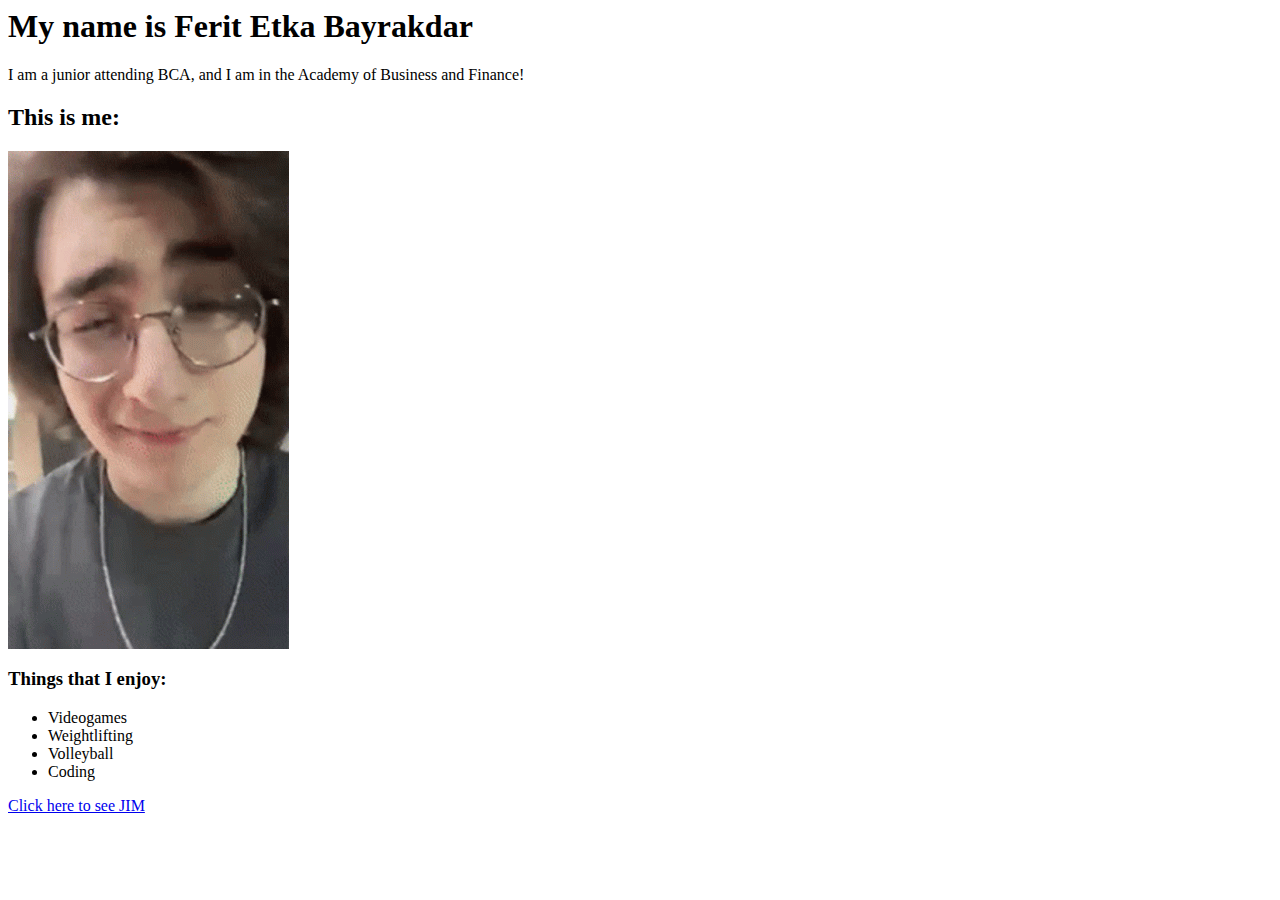
==== index.html @ e47416d5 "first commit" ====
<html>
    <head>
        <title>My Personal Website</title>
        <meta name="description"
            content="This is my personal website">
    </head>
    <body>
        <h1>My name is Ferit Etka Bayrakdar</h1>
        
        <p>I am a junior attending BCA, and I am in the Academy of Business and Finance!</p>
        <h2>This is me:</h2>
        <img src="ferit.gif">
        <h3>Things that I enjoy:</h3>
        <ul>
            <li>Videogames</li>
            <li>Weightlifting</li>
            <li>Volleyball</li>
            <li>Coding</li>
        </ul>
        <a href="jim.html">Click here to see JIM</a>
        
    </body>
</html>
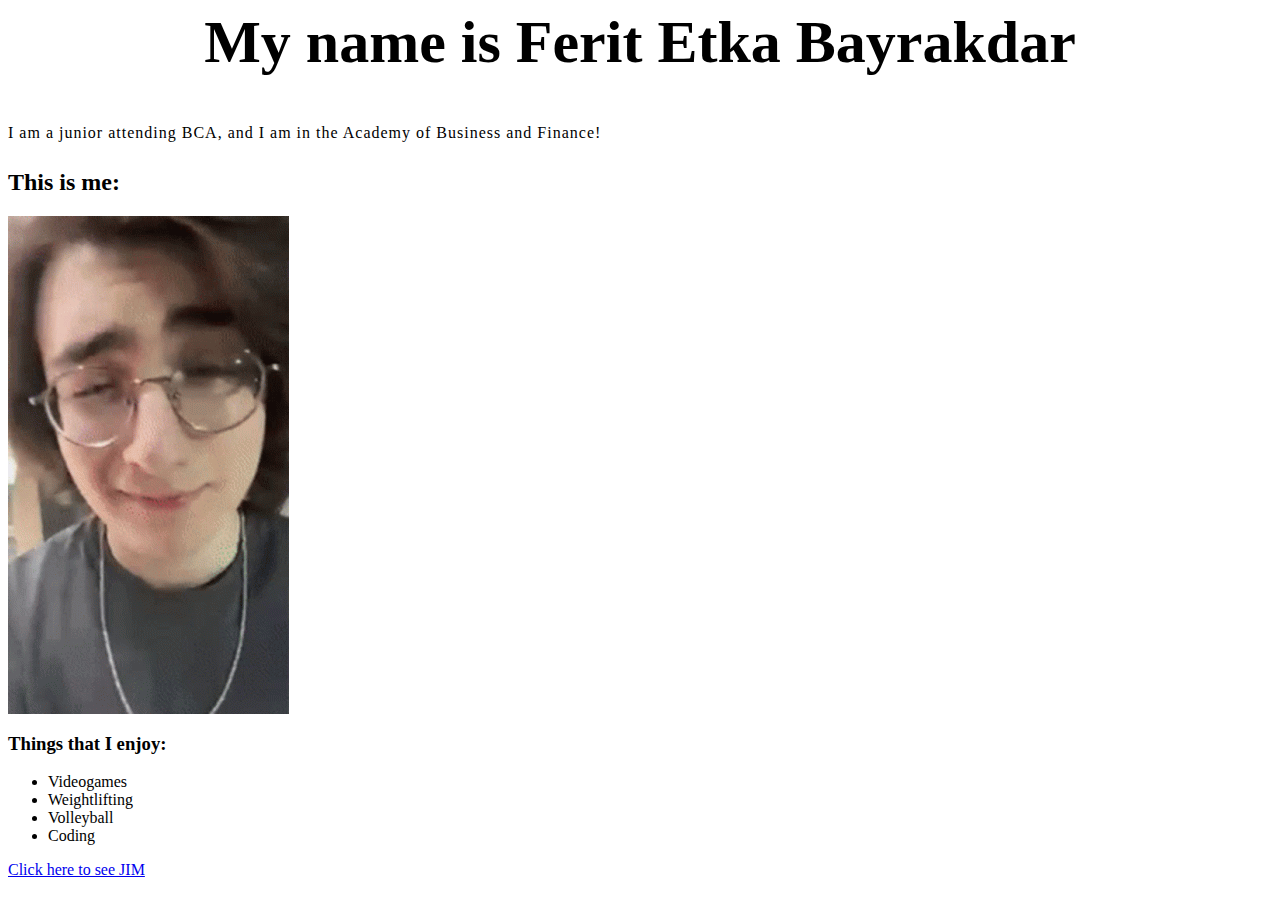
==== commit b7922c79: "Add files" ====
--- a/index.html
+++ b/index.html
@@ -3,6 +3,7 @@
         <title>My Personal Website</title>
         <meta name="description"
             content="This is my personal website">
+            <link rel="stylesheet" href="style.css">
     </head>
     <body>
         <h1>My name is Ferit Etka Bayrakdar</h1>
--- a/style.css
+++ b/style.css
@@ -0,0 +1,9 @@
+h1 {
+    font-size:60px;
+    text-align: center;
+}
+p {
+    font-size: 16px;
+    line-height: 2;
+    letter-spacing: 1px;
+}
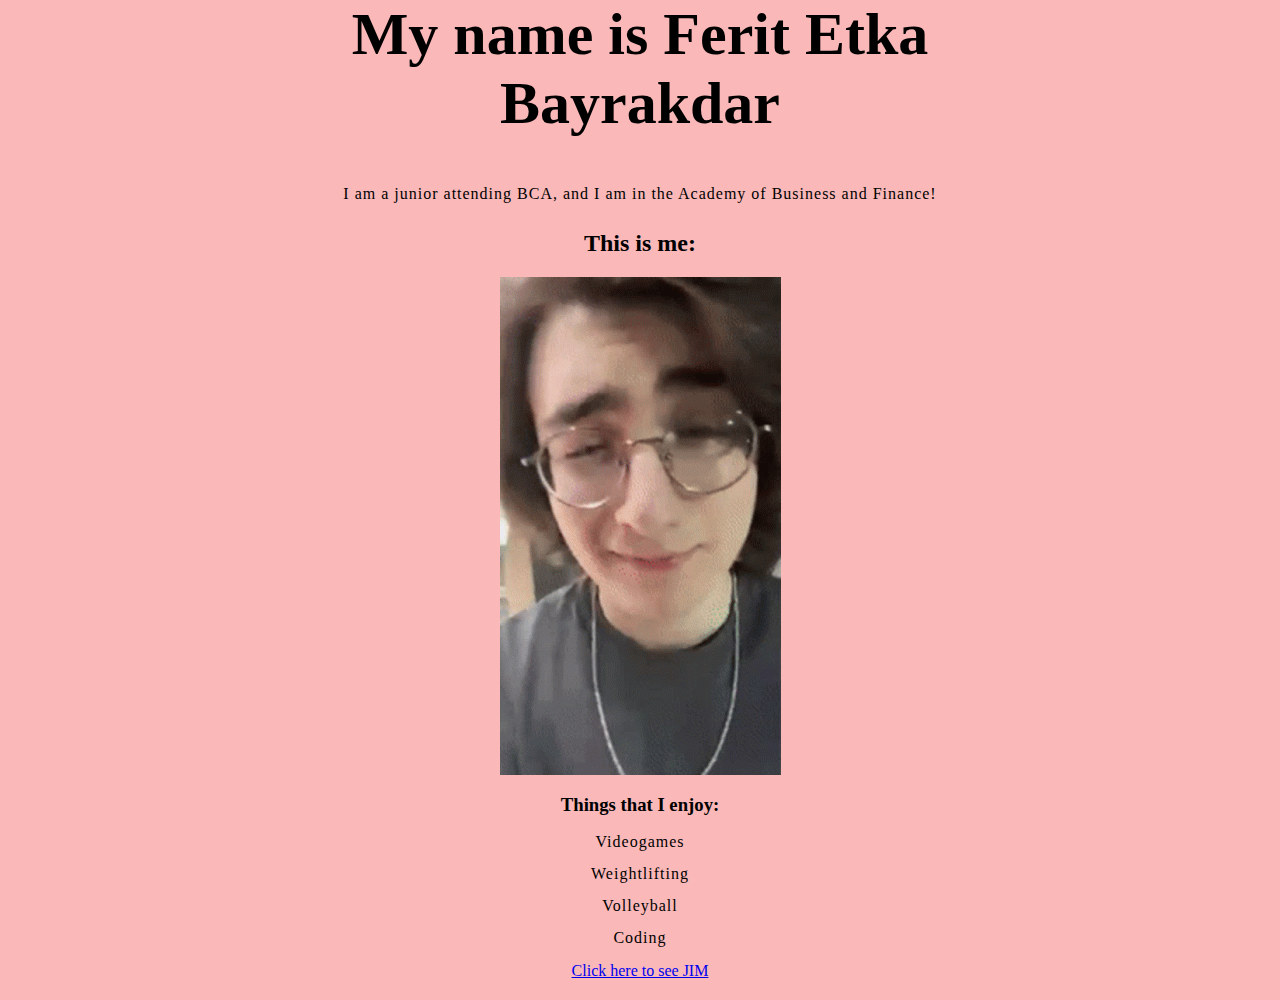
==== commit fe225dcd: "commit" ====
--- a/index.html
+++ b/index.html
@@ -12,11 +12,11 @@
         <h2>This is me:</h2>
         <img src="ferit.gif">
         <h3>Things that I enjoy:</h3>
-        <ul>
-            <li>Videogames</li>
-            <li>Weightlifting</li>
-            <li>Volleyball</li>
-            <li>Coding</li>
+        
+        <p class="list">Videogames</p>
+        <p class="list">Weightlifting</p>
+        <p class="list">Volleyball</p>
+        <p class="list">Coding</p>
         </ul>
         <a href="jim.html">Click here to see JIM</a>
         
--- a/style.css
+++ b/style.css
@@ -6,4 +6,18 @@
     font-size: 16px;
     line-height: 2;
     letter-spacing: 1px;
+    text-align: center;
 }
+body {
+    background-color: rgba(245, 102, 102, 0.466);
+    width:800px;
+    height:1000px;
+    margin: 0 auto;
+    text-align: center;
+}
+li {
+    text-align: center;
+}
+.list {
+    line-height: 1;
+}